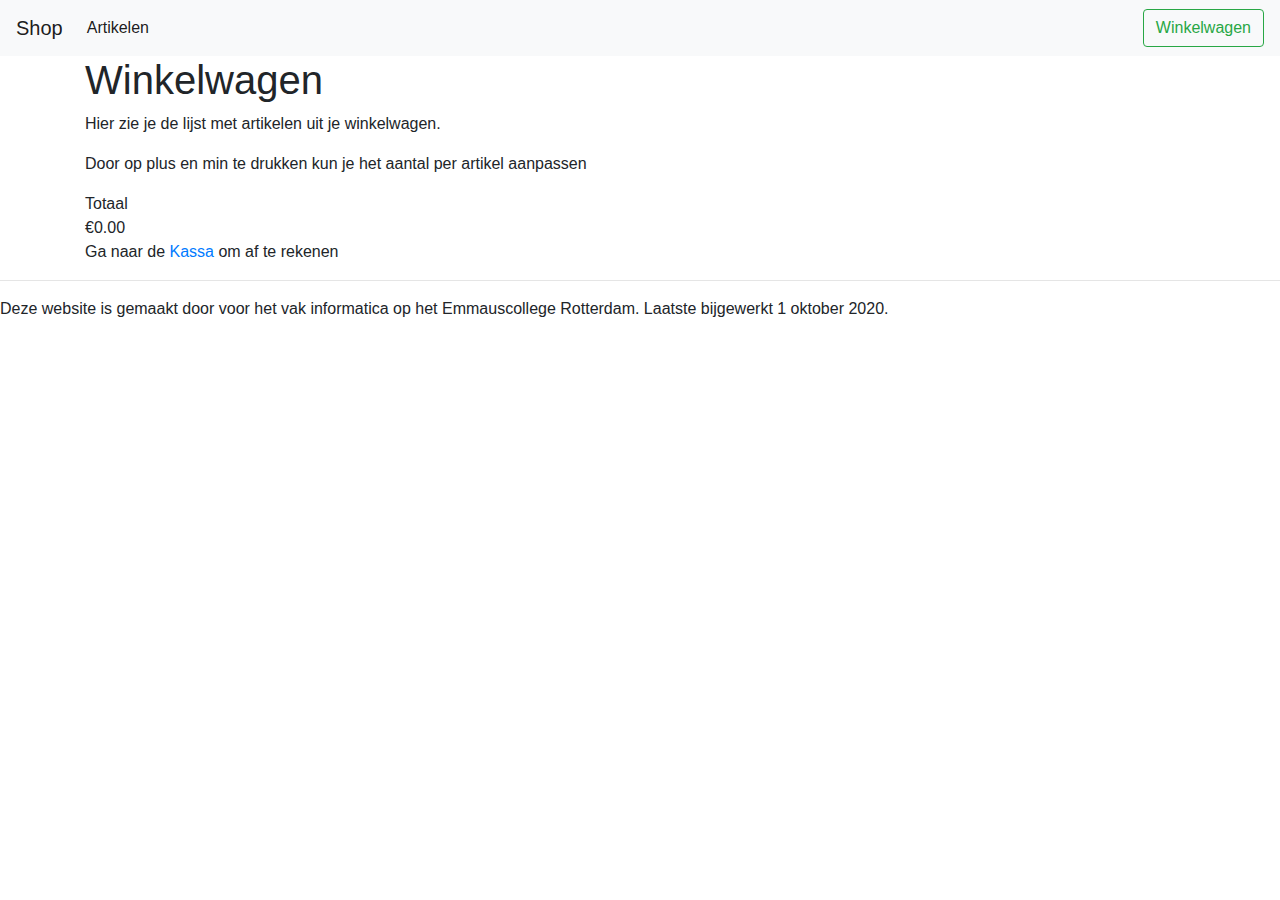
==== public/basket.html @ ea22a706 "styled basket" ====
<html>
  </head>
    <link rel="stylesheet" href="https://stackpath.bootstrapcdn.com/bootstrap/4.4.1/css/bootstrap.min.css" integrity="sha384-Vkoo8x4CGsO3+Hhxv8T/Q5PaXtkKtu6ug5TOeNV6gBiFeWPGFN9MuhOf23Q9Ifjh" crossorigin="anonymous">
    <link rel="stylesheet" href="/css/style.css">
  </head>
  <body>
    <nav class="navbar navbar-expand-lg navbar-light bg-light">
      <a class="navbar-brand" href="#">Shop</a>
      <button class="navbar-toggler" type="button" data-toggle="collapse" data-target="#navbarSupportedContent" aria-controls="navbarSupportedContent" aria-expanded="false" aria-label="Toggle navigation">
        <span class="navbar-toggler-icon"></span>
      </button>

      <div class="collapse navbar-collapse" id="navbarSupportedContent">
        <ul class="navbar-nav mr-auto">
          <li class="nav-item active">
            <a class="nav-link" href="#">Artikelen <span class="sr-only">(current)</span></a>
          </li>
        </ul>
        <a href="basket.html"><button class="btn btn-outline-success my-2 my-sm-0" type="submit">Winkelwagen <span class="num_products"></span></button></a>
      </div>
    </nav>
    <main>
      <div id="index">
      	<div class="container">
          <h1>Winkelwagen</h1>
          <p>Hier zie je de lijst met artikelen uit je winkelwagen.</p>
          <p>Door op plus en min te drukken kun je het aantal per artikel aanpassen</p>
        </div>
      </div>
      <div class="container" id="to_checkout">
        <div>Totaal</div>
        <div>€<span class="sum_products">0.00</span>
        <div>Ga naar de <a href="order.html">Kassa</a> om af te rekenen</div>
      </div>
    </main>
    <footer>
      <hr>
      <p>Deze website is gemaakt door <naam leerling> voor het vak informatica op het Emmauscollege Rotterdam. Laatste bijgewerkt 1 oktober 2020.</p>
    </footer>
        <!-- template for product info-->
    <template id="productrow">
      <div class="card product product_row">
        <div class="card-header">
                <ximg class="product_image" width="30">
                <span class="product_name"><span>
        </div>
        <div class="card-body">
          <ul class="product-properties">
            <li><span class="propert-name">Prijs:</span><span class="product_price">€</span></li>
            <li><span class="propert-name">Code:</span><span class="product_code"></span></li>
            <li><span class="propert-name">Aantal:</span><span class="product_amount_show"></span></li>
          </ul>
          <input class="product_id" type="hidden" name="id" data-json="">
          <input class="product_amount" type="hidden" value="1">
          <button class="btn btn-outline-dark shop-button" onClick="addAmountClosestToBasket(this, '.product_amount_show')">+</button>
          <button class="btn btn-outline-dark shop-button" onClick="removeAmountClosestFromBasket(this, '.product_amount_show')">-</button>
          <button class="btn btn-outline-dark shop-button" onClick="if(confirm('verwijder product?')) { removeClosestCompletelyFromBasket(this); setIfEmptyMsg() }">🗑</button>
        </div>
      </div>
    </template>
    <script src="/js/basket.js"></script>
    <script>
        function setIfEmptyMsg() {
          const basket = readBasket()
          var numkeys = Object.keys(basket).length
          if(numkeys == 0) {
            document.querySelector('.container').setAttribute('class', 'container empty')
            document.querySelector('.container').textContent = 'je winkelwagen is leeg'
            document.querySelector('#to_checkout').style.display = "none"
          }else{
            document.querySelector('#to_checkout').style.display = "block"
          }
        }
      (function() {
        // your page initialization code here
        // the DOM will be available here
        updateBasket()
        const template = document.querySelector('#productrow');
        const app = document.getElementById('index')

        const container = document.createElement('div')
        container.setAttribute('class', 'container')

        app.appendChild(container)
        
        const basket = readBasket()

        function showProduct(product, amount) {
          const clone = template.content.cloneNode(true);
          clone.querySelector(".product_name").textContent = product.name
          clone.querySelector(".product_price").textContent += product.price
          clone.querySelector(".product_code").textContent = product.code
          clone.querySelector(".product_id").value = product.id
          clone.querySelector(".product_image").src =`/images/${product.id}.jpg`
          clone.querySelector(".product_id").dataset.json = JSON.stringify(product)
          clone.querySelector(".product_amount_show").textContent = amount             
          container.appendChild(clone)
        }

        Object.keys(basket).forEach(id => {
            showProduct(JSON.parse(localStorage.getItem(`item_${id}`)), basket[id])
        })

        setIfEmptyMsg()

      })();
    </script>

  </body>
</html>
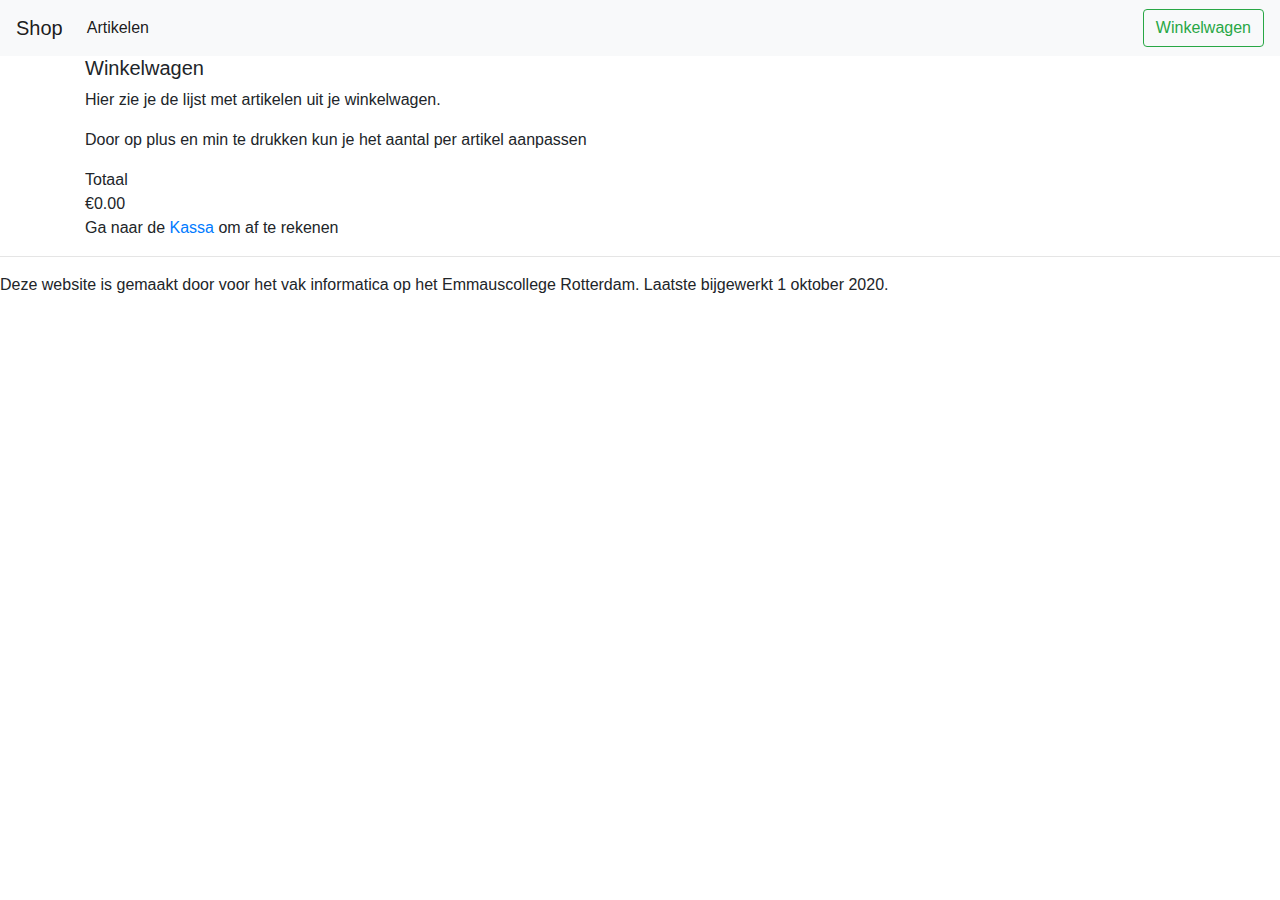
==== commit 843ad63d: "fixed nav targets" ====
--- a/public/basket.html
+++ b/public/basket.html
@@ -13,7 +13,7 @@
       <div class="collapse navbar-collapse" id="navbarSupportedContent">
         <ul class="navbar-nav mr-auto">
           <li class="nav-item active">
-            <a class="nav-link" href="#">Artikelen <span class="sr-only">(current)</span></a>
+            <a class="nav-link" href="/">Artikelen</a>
           </li>
         </ul>
         <a href="basket.html"><button class="btn btn-outline-success my-2 my-sm-0" type="submit">Winkelwagen <span class="num_products"></span></button></a>
@@ -22,7 +22,7 @@
     <main>
       <div id="index">
       	<div class="container">
-          <h1>Winkelwagen</h1>
+          <h5>Winkelwagen</h5>
           <p>Hier zie je de lijst met artikelen uit je winkelwagen.</p>
           <p>Door op plus en min te drukken kun je het aantal per artikel aanpassen</p>
         </div>
